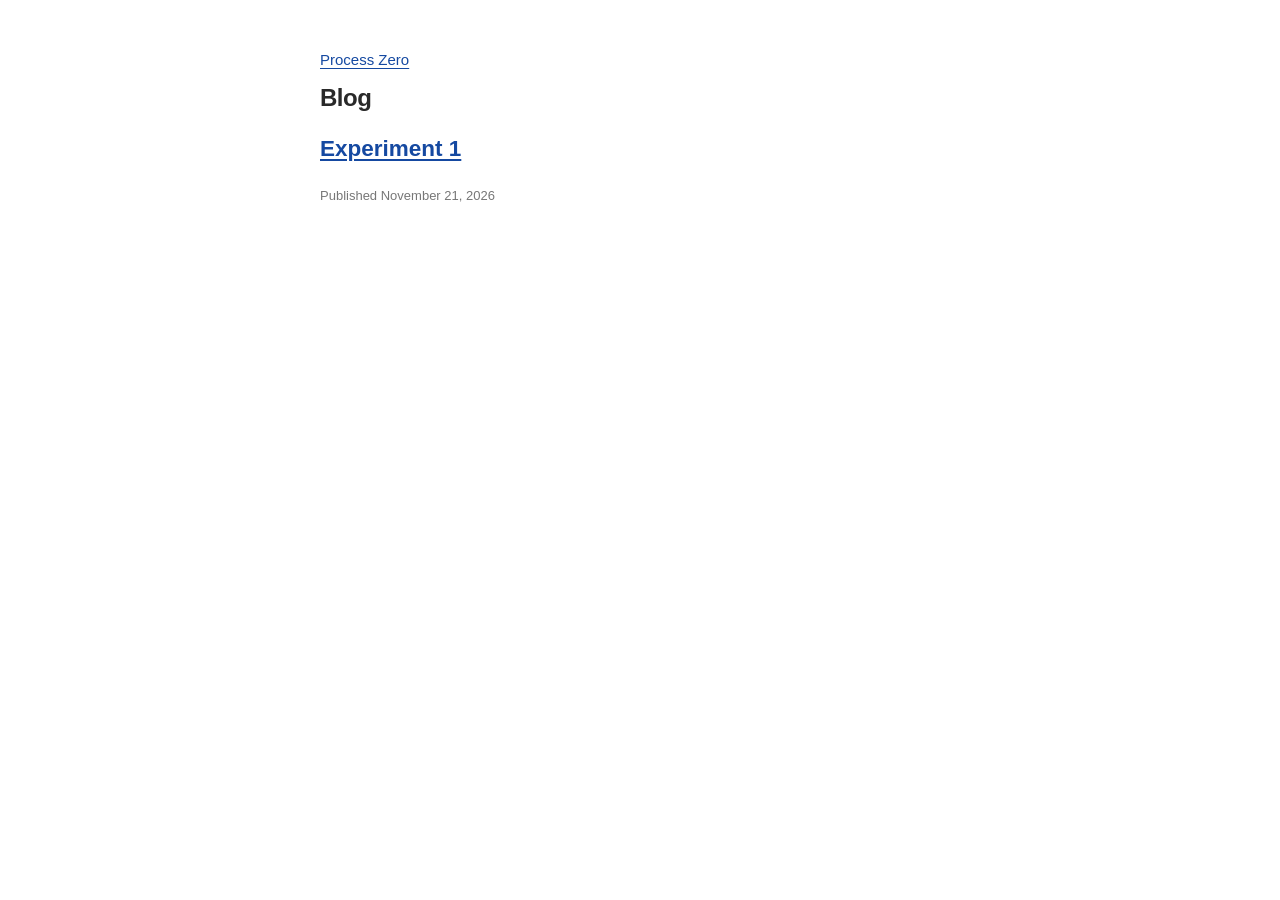
==== blog/index.html @ b7edbe3f "Add Process Zero blog and Experiment 1 article" ====
<!doctype html>
<html lang="en">
<head>
  <meta charset="utf-8">
  <meta name="viewport" content="width=device-width, initial-scale=1">
  <meta name="description" content="Notes from Process Zero’s semiconductor fabrication experiments.">
  <title>Blog | Process Zero</title>
  <link rel="stylesheet" href="/assets/site.css?v=2">
</head>
<body>
  <nav aria-label="Site"><p><a href="/">Process Zero</a></p></nav>
  <main>
    <h1>Blog</h1>
    <article>
      <h2><a href="/blog/prompting-chatgpt-about-an-etch/">Experiment 1</a></h2>
      <p class="byline">Published <time datetime="2026-11-21">November 21, 2026</time></p>
    </article>
  </main>
</body>
</html>
---- assets/site.css ----
html { overflow-y: scroll; }
    body { max-width: 640px; margin: 48px auto; padding: 0 24px; font-family: Arial, sans-serif; font-size: 15px; line-height: 1.6; color: #292929; background: #fff; }
    h1 { font-size: 24px; line-height: 1.2; font-weight: 600; letter-spacing: -0.5px; margin: 0 0 7px; }
    p { margin: 0 0 12px; }
    a { color: #1549a1; text-underline-offset: 3px; }
    a:focus-visible { outline: 2px solid currentColor; outline-offset: 4px; }
    .byline { font-size: 13px; color: #777; margin-bottom: 25px; }
    .byline a { color: inherit; }
    .intro { margin-bottom: 25px; }
    ol { padding-left: 22px; margin: 0; }
    li { margin-bottom: 8px; }
    li:last-child { margin-bottom: 0; }
    @media (max-width: 480px) { body { margin: 28px auto; padding: 0 20px; font-size: 14px; } h1 { font-size: 23px; } ol { padding-left: 18px; } }

    ol ol { margin-top: 6px; }
    main { padding-bottom: 24px; }
    li { overflow-wrap: anywhere; }
    details { margin-top: 12px; }
    summary { cursor: pointer; font-size: inherit; font-weight: 700; line-height: 1.5; }
    summary::marker { color: #888; font-size: 0.75em; }
    summary:focus-visible { outline: 2px solid currentColor; outline-offset: 4px; }
    details[open] > summary { margin-bottom: 14px; }
    details[open] { margin-bottom: 24px; }
  
.intro > :last-child { margin-bottom: 0; }
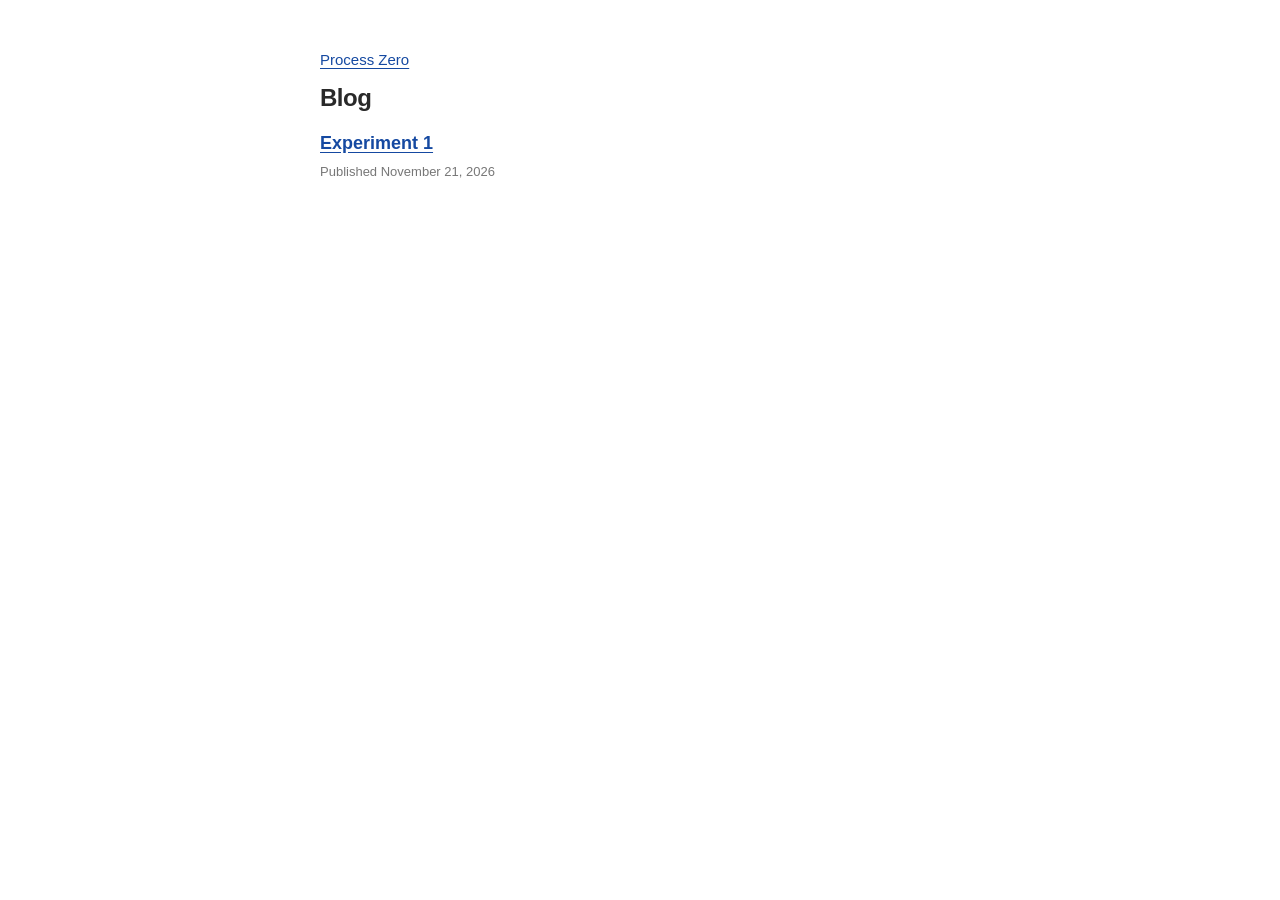
==== commit 0cc54727: "Reduce Experiment 1 title size" ====
--- a/blog/index.html
+++ b/blog/index.html
@@ -5,14 +5,14 @@
   <meta name="viewport" content="width=device-width, initial-scale=1">
   <meta name="description" content="Notes from Process Zero’s semiconductor fabrication experiments.">
   <title>Blog | Process Zero</title>
-  <link rel="stylesheet" href="/assets/site.css?v=2">
+  <link rel="stylesheet" href="/assets/site.css?v=3">
 </head>
 <body>
   <nav aria-label="Site"><p><a href="/">Process Zero</a></p></nav>
   <main>
     <h1>Blog</h1>
     <article>
-      <h2><a href="/blog/prompting-chatgpt-about-an-etch/">Experiment 1</a></h2>
+      <h2 class="experiment-title"><a href="/blog/prompting-chatgpt-about-an-etch/">Experiment 1</a></h2>
       <p class="byline">Published <time datetime="2026-11-21">November 21, 2026</time></p>
     </article>
   </main>
--- a/assets/site.css
+++ b/assets/site.css
@@ -24,3 +24,4 @@
     details[open] { margin-bottom: 24px; }
   
 .intro > :last-child { margin-bottom: 0; }
+.experiment-title { font-size: 18px; line-height: 1.35; margin: 18px 0 7px; letter-spacing: 0; }
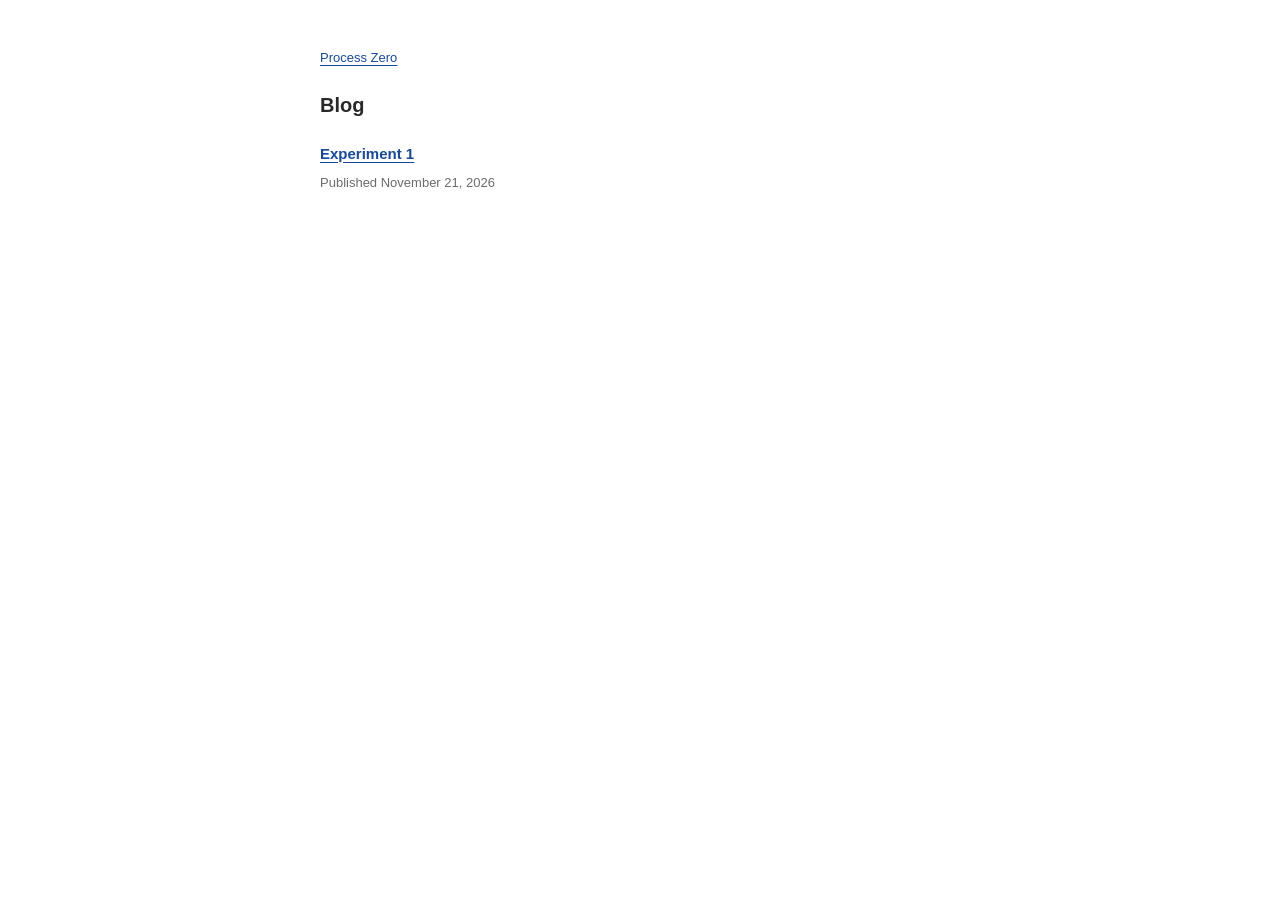
==== commit ca9411d8: "Unify typography and spacing across the site" ====
--- a/blog/index.html
+++ b/blog/index.html
@@ -5,14 +5,14 @@
   <meta name="viewport" content="width=device-width, initial-scale=1">
   <meta name="description" content="Notes from Process Zero’s semiconductor fabrication experiments.">
   <title>Blog | Process Zero</title>
-  <link rel="stylesheet" href="/assets/site.css?v=3">
+  <link rel="stylesheet" href="/assets/site.css?v=5">
 </head>
 <body>
   <nav aria-label="Site"><p><a href="/">Process Zero</a></p></nav>
   <main>
     <h1>Blog</h1>
-    <article>
-      <h2 class="experiment-title"><a href="/blog/prompting-chatgpt-about-an-etch/">Experiment 1</a></h2>
+    <article class="blog-entry">
+      <h2><a href="/blog/prompting-chatgpt-about-an-etch/">Experiment 1</a></h2>
       <p class="byline">Published <time datetime="2026-11-21">November 21, 2026</time></p>
     </article>
   </main>
--- a/assets/site.css
+++ b/assets/site.css
@@ -1,27 +1,73 @@
+:root {
+  --text: #292929;
+  --muted: #6b6b6b;
+  --link: #1549a1;
+  --body-size: 15px;
+  --small-size: 13px;
+  --title-size: 20px;
+}
 
-    html { overflow-y: scroll; }
-    body { max-width: 640px; margin: 48px auto; padding: 0 24px; font-family: Arial, sans-serif; font-size: 15px; line-height: 1.6; color: #292929; background: #fff; }
-    h1 { font-size: 24px; line-height: 1.2; font-weight: 600; letter-spacing: -0.5px; margin: 0 0 7px; }
-    p { margin: 0 0 12px; }
-    a { color: #1549a1; text-underline-offset: 3px; }
-    a:focus-visible { outline: 2px solid currentColor; outline-offset: 4px; }
-    .byline { font-size: 13px; color: #777; margin-bottom: 25px; }
-    .byline a { color: inherit; }
-    .intro { margin-bottom: 25px; }
-    ol { padding-left: 22px; margin: 0; }
-    li { margin-bottom: 8px; }
-    li:last-child { margin-bottom: 0; }
-    @media (max-width: 480px) { body { margin: 28px auto; padding: 0 20px; font-size: 14px; } h1 { font-size: 23px; } ol { padding-left: 18px; } }
-
-    ol ol { margin-top: 6px; }
-    main { padding-bottom: 24px; }
-    li { overflow-wrap: anywhere; }
-    details { margin-top: 12px; }
-    summary { cursor: pointer; font-size: inherit; font-weight: 700; line-height: 1.5; }
-    summary::marker { color: #888; font-size: 0.75em; }
-    summary:focus-visible { outline: 2px solid currentColor; outline-offset: 4px; }
-    details[open] > summary { margin-bottom: 14px; }
-    details[open] { margin-bottom: 24px; }
-  
+* { box-sizing: border-box; }
+html { overflow-y: scroll; }
+[hidden] { display: none !important; }
+body {
+  max-width: 688px;
+  margin: 48px auto;
+  padding: 0 24px;
+  background: #fff;
+  color: var(--text);
+  font-family: Arial, sans-serif;
+  font-size: var(--body-size);
+  font-weight: 400;
+  line-height: 1.65;
+  overflow-wrap: break-word;
+}
+h1, h2, h3, summary, strong, b { font-weight: 700; }
+h1 {
+  margin: 0 0 8px;
+  font-size: var(--title-size);
+  line-height: 1.35;
+  letter-spacing: 0;
+}
+h2, h3 {
+  margin: 24px 0 12px;
+  font-size: var(--body-size);
+  line-height: 1.5;
+}
+p { margin: 0 0 16px; }
+a, a:visited { color: var(--link); text-underline-offset: 3px; }
+a:hover { text-decoration-thickness: 2px; }
+a:focus-visible, summary:focus-visible, button:focus-visible, input:focus-visible {
+  outline: 2px solid var(--link);
+  outline-offset: 4px;
+}
+button, input { font: inherit; }
+nav, .byline {
+  font-size: var(--small-size);
+  line-height: 1.5;
+}
+nav { margin: 0 0 24px; }
+nav p { margin: 0; }
+main + nav { margin: 28px 0 0; }
+.byline { margin: 0; color: var(--muted); }
+.intro { margin: 24px 0 28px; }
 .intro > :last-child { margin-bottom: 0; }
-.experiment-title { font-size: 18px; line-height: 1.35; margin: 18px 0 7px; letter-spacing: 0; }
+article > header { margin-bottom: 24px; }
+main > h1 { margin-bottom: 24px; }
+.blog-entry h2 { margin: 0 0 8px; }
+ol, ul { margin: 0 0 16px; padding-left: 22px; }
+li { margin: 0 0 8px; }
+li:last-child { margin-bottom: 0; }
+li > ol, li > ul { margin: 8px 0 0; }
+li > p:last-child { margin-bottom: 0; }
+details { margin: 0 0 16px; }
+summary { cursor: pointer; font-size: var(--body-size); line-height: 1.5; }
+summary::marker { color: var(--muted); font-size: 0.75em; }
+details[open] > summary { margin-bottom: 16px; }
+details[open] { margin-bottom: 28px; }
+.section-content > :last-child, .post-body > :last-child { margin-bottom: 0; }
+blockquote { margin: 16px 0; padding-left: 16px; border-left: 2px solid #ddd; }
+@media (max-width: 480px) {
+  body { margin: 28px auto; padding: 0 20px; }
+  ol, ul { padding-left: 20px; }
+}
